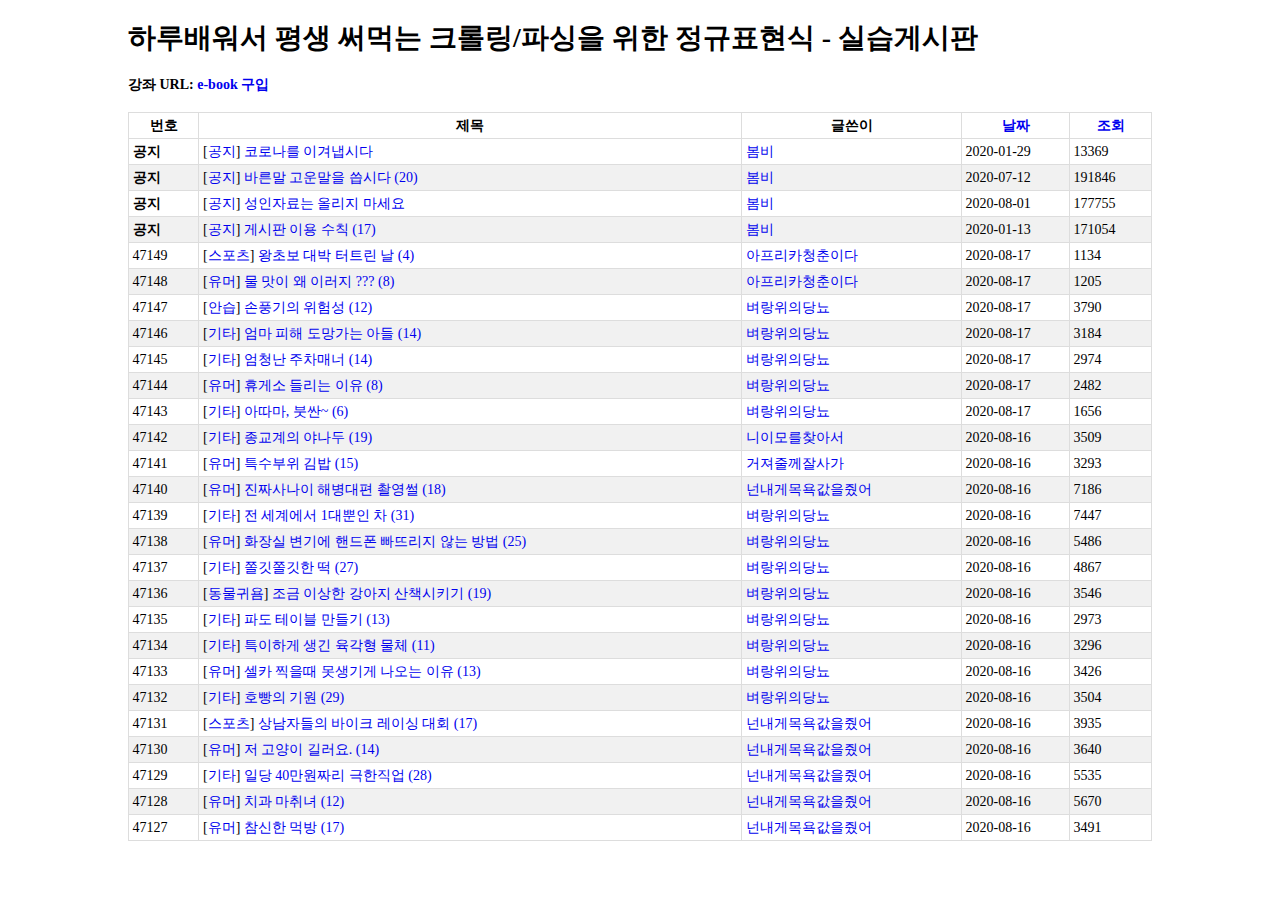
==== index.html @ a4fd0899 "index.html 로 변경" ====
<!DOCTYPE html>
<html lang="en">
<head>
    <meta charset="UTF-8">
    <meta name="viewport" content="width=device-width, initial-scale=1.0">
    <title>하루배워서 평생 써먹는 크롤링/파싱을 위한 정규표현식</title>
    <link rel="stylesheet" href="style.css">
</head>
<body>
    <div class="container">
        <h1>하루배워서 평생 써먹는 크롤링/파싱을 위한 정규표현식 - 실습게시판</h1>
        <h4>강좌 URL: <a href="https://kmong.co.kr">e-book 구입</a></h4>
        <table class="board_list">
        <thead>
        <tr>
            <th>번호</th>
            <th>제목</th>
            <th>글쓴이</th>
            <th><a href="/main/board.php?bo_table=humor04&amp;sop=and&amp;sst=wr_datetime&amp;sod=desc&amp;sfl=&amp;stx=&amp;page=1">날짜</a></th>
            <th><a href="/main/board.php?bo_table=humor04&amp;sop=and&amp;sst=wr_hit&amp;sod=desc&amp;sfl=&amp;stx=&amp;page=1">조회</a></th>
        </tr>
        </thead>
        <tbody>
        <tr class="bg1">
            <td class="num">
                <span style="font-weight:bold;">공지</span>        </td>
                    <td class="subject">
                <nobr style="display:block; overflow:hidden;"><span class="small" style="color:#000;">[<a href="view.html">공지</a>]</span> <a href="view.html"><span class="notice">코로나를 이겨냅시다</span></a>     </nobr>        </td>
            <td class="name"><a href="javascript:;" onclick="showSideView(this, 'pppoe', '봄비', 'Z2FzZW5naUBnYXNlbmdpLmNvbQ==', '');" title="봄비"><span class="member">봄비</span></a></td>
            <td class="datetime">2020-01-29</td>
            <td class="hit">13369</td>
        </tr>
        <tr class="bg0">
            <td class="num">
                <span style="font-weight:bold;">공지</span>        </td>
                    <td class="subject">
                <nobr style="display:block; overflow:hidden;"><span class="small" style="color:#000;">[<a href="view.html">공지</a>]</span> <a href="view.html"><span class="notice">바른말 고운말을 씁시다</span></a> <a href="javascript:win_comment('../main/board.php?bo_table=humor04&amp;wr_id=91&amp;cwin=1');"><span class="comment">(20)</span></a>     </nobr>        </td>
            <td class="name"><a href="javascript:;" onclick="showSideView(this, 'pppoe', '봄비', 'Z2FzZW5naUBnYXNlbmdpLmNvbQ==', '');" title="봄비"><span class="member">봄비</span></a></td>
            <td class="datetime">2020-07-12</td>
            <td class="hit">191846</td>
        </tr>
        <tr class="bg1">
            <td class="num">
                <span style="font-weight:bold;">공지</span>        </td>
                    <td class="subject">
                <nobr style="display:block; overflow:hidden;"><span class="small" style="color:#000;">[<a href="view.html">공지</a>]</span> <a href="view.html"><span class="notice">성인자료는 올리지 마세요</span></a>     </nobr>        </td>
            <td class="name"><a href="javascript:;" onclick="showSideView(this, 'pppoe', '봄비', 'Z2FzZW5naUBnYXNlbmdpLmNvbQ==', '');" title="봄비"><span class="member">봄비</span></a></td>
            <td class="datetime">2020-08-01</td>
            <td class="hit">177755</td>
        </tr>
        <tr class="bg0">
            <td class="num">
                <span style="font-weight:bold;">공지</span>        </td>
                    <td class="subject">
                <nobr style="display:block; overflow:hidden;"><span class="small" style="color:#000;">[<a href="view.html">공지</a>]</span> <a href="view.html"><span class="notice">게시판 이용 수칙</span></a> <a href="javascript:win_comment('../main/board.php?bo_table=humor04&amp;wr_id=1&amp;cwin=1');"><span class="comment">(17)</span></a>     </nobr>        </td>
            <td class="name"><a href="javascript:;" onclick="showSideView(this, 'pppoe', '봄비', 'Z2FzZW5naUBnYXNlbmdpLmNvbQ==', '');" title="봄비"><span class="member">봄비</span></a></td>
            <td class="datetime">2020-01-13</td>
            <td class="hit">171054</td>
        </tr>
        <tr class="bg1">
            <td class="num">
                47149        </td>
                    <td class="subject">
                <nobr style="display:block; overflow:hidden;"><span class="small" style="color:#000;">[<a href="view.html">스포츠</a>]</span> <a href="view.html">왕초보 대박 터트린 날</a> <a href="javascript:win_comment('../main/board.php?bo_table=humor04&amp;wr_id=615173&amp;cwin=1');"><span class="comment">(4)</span></a>     </nobr>        </td>
            <td class="name"><a href="javascript:;" onclick="showSideView(this, 'spomania', '아프리카청춘이다', 'YmFja3NsYW5lQG5hdmVyLmNvbQ==', '');" title="아프리카청춘이다"> <span class="member">아프리카청춘이다</span></a></td>
            <td class="datetime">2020-08-17</td>
            <td class="hit">1134</td>
        </tr>
        <tr class="bg0">
            <td class="num">
                47148        </td>
                    <td class="subject">
                <nobr style="display:block; overflow:hidden;"><span class="small" style="color:#000;">[<a href="view.html">유머</a>]</span> <a href="view.html">물 맛이 왜 이러지 ???</a> <a href="javascript:win_comment('../main/board.php?bo_table=humor04&amp;wr_id=615150&amp;cwin=1');"><span class="comment">(8)</span></a>     </nobr>        </td>
            <td class="name"><a href="javascript:;" onclick="showSideView(this, 'spomania', '아프리카청춘이다', 'YmFja3NsYW5lQG5hdmVyLmNvbQ==', '');" title="아프리카청춘이다"> <span class="member">아프리카청춘이다</span></a></td>
            <td class="datetime">2020-08-17</td>
            <td class="hit">1205</td>
        </tr>
        <tr class="bg1">
            <td class="num">
                47147        </td>
                    <td class="subject">
                <nobr style="display:block; overflow:hidden;"><span class="small" style="color:#000;">[<a href="view.html">안습</a>]</span> <a href="view.html">손풍기의 위험성</a> <a href="javascript:win_comment('../main/board.php?bo_table=humor04&amp;wr_id=615054&amp;cwin=1');"><span class="comment">(12)</span></a>     </nobr>        </td>
            <td class="name"><a href="javascript:;" onclick="showSideView(this, 'tootooki', '벼랑위의당뇨', 'dG9vdG9va2lAbmF2ZXIuY29t', '');" title="벼랑위의당뇨"><span class="member">벼랑위의당뇨</span></a></td>
            <td class="datetime">2020-08-17</td>
            <td class="hit">3790</td>
        </tr>
        <tr class="bg0">
            <td class="num">
                47146        </td>
                    <td class="subject">
                <nobr style="display:block; overflow:hidden;"><span class="small" style="color:#000;">[<a href="view.html">기타</a>]</span> <a href="view.html">엄마 피해 도망가는 아들</a> <a href="javascript:win_comment('../main/board.php?bo_table=humor04&amp;wr_id=615046&amp;cwin=1');"><span class="comment">(14)</span></a>     </nobr>        </td>
            <td class="name"><a href="javascript:;" onclick="showSideView(this, 'tootooki', '벼랑위의당뇨', 'dG9vdG9va2lAbmF2ZXIuY29t', '');" title="벼랑위의당뇨"><span class="member">벼랑위의당뇨</span></a></td>
            <td class="datetime">2020-08-17</td>
            <td class="hit">3184</td>
        </tr>
        <tr class="bg1">
            <td class="num">
                47145        </td>
                    <td class="subject">
                <nobr style="display:block; overflow:hidden;"><span class="small" style="color:#000;">[<a href="view.html">기타</a>]</span> <a href="view.html">엄청난 주차매너</a> <a href="javascript:win_comment('../main/board.php?bo_table=humor04&amp;wr_id=615045&amp;cwin=1');"><span class="comment">(14)</span></a>     </nobr>        </td>
            <td class="name"><a href="javascript:;" onclick="showSideView(this, 'tootooki', '벼랑위의당뇨', 'dG9vdG9va2lAbmF2ZXIuY29t', '');" title="벼랑위의당뇨"><span class="member">벼랑위의당뇨</span></a></td>
            <td class="datetime">2020-08-17</td>
            <td class="hit">2974</td>
        </tr>
        <tr class="bg0">
            <td class="num">
                47144        </td>
                    <td class="subject">
                <nobr style="display:block; overflow:hidden;"><span class="small" style="color:#000;">[<a href="view.html">유머</a>]</span> <a href="view.html">휴게소 들리는 이유</a> <a href="javascript:win_comment('../main/board.php?bo_table=humor04&amp;wr_id=615044&amp;cwin=1');"><span class="comment">(8)</span></a>     </nobr>        </td>
            <td class="name"><a href="javascript:;" onclick="showSideView(this, 'tootooki', '벼랑위의당뇨', 'dG9vdG9va2lAbmF2ZXIuY29t', '');" title="벼랑위의당뇨"><span class="member">벼랑위의당뇨</span></a></td>
            <td class="datetime">2020-08-17</td>
            <td class="hit">2482</td>
        </tr>
        <tr class="bg1">
            <td class="num">
                47143        </td>
                    <td class="subject">
                <nobr style="display:block; overflow:hidden;"><span class="small" style="color:#000;">[<a href="view.html">기타</a>]</span> <a href="view.html">아따마, 붓싼~</a> <a href="javascript:win_comment('../main/board.php?bo_table=humor04&amp;wr_id=615043&amp;cwin=1');"><span class="comment">(6)</span></a>     </nobr>        </td>
            <td class="name"><a href="javascript:;" onclick="showSideView(this, 'tootooki', '벼랑위의당뇨', 'dG9vdG9va2lAbmF2ZXIuY29t', '');" title="벼랑위의당뇨"><span class="member">벼랑위의당뇨</span></a></td>
            <td class="datetime">2020-08-17</td>
            <td class="hit">1656</td>
        </tr>
        <tr class="bg0">
            <td class="num">
                47142        </td>
                    <td class="subject">
                <nobr style="display:block; overflow:hidden;"><span class="small" style="color:#000;">[<a href="view.html">기타</a>]</span> <a href="view.html">종교계의 야나두</a> <a href="javascript:win_comment('../main/board.php?bo_table=humor04&amp;wr_id=614993&amp;cwin=1');"><span class="comment">(19)</span></a>     </nobr>        </td>
            <td class="name"><a href="javascript:;" onclick="showSideView(this, 'bluewolf', '니이모를찾아서', 'dGtzd2F0QG5hdGUuY29t', '');" title="니이모를찾아서"><span class="member">니이모를찾아서</span></a></td>
            <td class="datetime">2020-08-16</td>
            <td class="hit">3509</td>
        </tr>    
        <tr class="bg1">
            <td class="num">
                47141        </td>
                    <td class="subject">
                <nobr style="display:block; overflow:hidden;"><span class="small" style="color:#000;">[<a href="view.html">유머</a>]</span> <a href="view.html">특수부위 김밥</a> <a href="javascript:win_comment('../main/board.php?bo_table=humor04&amp;wr_id=614984&amp;cwin=1');"><span class="comment">(15)</span></a>     </nobr>        </td>
            <td class="name"><a href="javascript:;" onclick="showSideView(this, 'bossa', '거져줄께잘사가', 'Ymx1ZWNvdXBsZUBuYXZlci5jb20=', '');" title="거져줄께잘사가"> <span class="member">거져줄께잘사가</span></a></td>
            <td class="datetime">2020-08-16</td>
            <td class="hit">3293</td>
        </tr>    
        <tr class="bg0">
            <td class="num">
                47140        </td>
                    <td class="subject">
                <nobr style="display:block; overflow:hidden;"><span class="small" style="color:#000;">[<a href="view.html">유머</a>]</span> <a href="view.html">진짜사나이 해병대편 촬영썰</a> <a href="javascript:win_comment('../main/board.php?bo_table=humor04&amp;wr_id=614736&amp;cwin=1');"><span class="comment">(18)</span></a>     </nobr>        </td>
            <td class="name"><a href="javascript:;" onclick="showSideView(this, 'rmsha33', '넌내게목욕값을줬어', 'cm1zaGEzM0BuYXZlci5jb20=', '');" title="넌내게목욕값을줬어"><span class="member">넌내게목욕값을줬어</span></a></td>
            <td class="datetime">2020-08-16</td>
            <td class="hit">7186</td>
        </tr>    
        <tr class="bg1">
            <td class="num">
                47139        </td>
                    <td class="subject">
                <nobr style="display:block; overflow:hidden;"><span class="small" style="color:#000;">[<a href="view.html">기타</a>]</span> <a href="view.html">전 세계에서 1대뿐인 차</a> <a href="javascript:win_comment('../main/board.php?bo_table=humor04&amp;wr_id=614647&amp;cwin=1');"><span class="comment">(31)</span></a>     </nobr>        </td>
            <td class="name"><a href="javascript:;" onclick="showSideView(this, 'tootooki', '벼랑위의당뇨', 'dG9vdG9va2lAbmF2ZXIuY29t', '');" title="벼랑위의당뇨"><span class="member">벼랑위의당뇨</span></a></td>
            <td class="datetime">2020-08-16</td>
            <td class="hit">7447</td>
        </tr>    
        <tr class="bg0">
            <td class="num">
                47138        </td>
                    <td class="subject">
                <nobr style="display:block; overflow:hidden;"><span class="small" style="color:#000;">[<a href="view.html">유머</a>]</span> <a href="view.html">화장실 변기에 핸드폰 빠뜨리지 않는 방법</a> <a href="javascript:win_comment('../main/board.php?bo_table=humor04&amp;wr_id=614645&amp;cwin=1');"><span class="comment">(25)</span></a>     </nobr>        </td>
            <td class="name"><a href="javascript:;" onclick="showSideView(this, 'tootooki', '벼랑위의당뇨', 'dG9vdG9va2lAbmF2ZXIuY29t', '');" title="벼랑위의당뇨"><span class="member">벼랑위의당뇨</span></a></td>
            <td class="datetime">2020-08-16</td>
            <td class="hit">5486</td>
        </tr>    
        <tr class="bg1">
            <td class="num">
                47137        </td>
                    <td class="subject">
                <nobr style="display:block; overflow:hidden;"><span class="small" style="color:#000;">[<a href="view.html">기타</a>]</span> <a href="view.html">쫄깃쫄깃한 떡</a> <a href="javascript:win_comment('../main/board.php?bo_table=humor04&amp;wr_id=614643&amp;cwin=1');"><span class="comment">(27)</span></a>     </nobr>        </td>
            <td class="name"><a href="javascript:;" onclick="showSideView(this, 'tootooki', '벼랑위의당뇨', 'dG9vdG9va2lAbmF2ZXIuY29t', '');" title="벼랑위의당뇨"><span class="member">벼랑위의당뇨</span></a></td>
            <td class="datetime">2020-08-16</td>
            <td class="hit">4867</td>
        </tr>    
        <tr class="bg0">
            <td class="num">
                47136        </td>
                    <td class="subject">
                <nobr style="display:block; overflow:hidden;"><span class="small" style="color:#000;">[<a href="view.html">동물귀욤</a>]</span> <a href="view.html">조금 이상한 강아지 산책시키기</a> <a href="javascript:win_comment('../main/board.php?bo_table=humor04&amp;wr_id=614637&amp;cwin=1');"><span class="comment">(19)</span></a>     </nobr>        </td>
            <td class="name"><a href="javascript:;" onclick="showSideView(this, 'tootooki', '벼랑위의당뇨', 'dG9vdG9va2lAbmF2ZXIuY29t', '');" title="벼랑위의당뇨"><span class="member">벼랑위의당뇨</span></a></td>
            <td class="datetime">2020-08-16</td>
            <td class="hit">3546</td>
        </tr>    
        <tr class="bg1">
            <td class="num">
                47135        </td>
                    <td class="subject">
                <nobr style="display:block; overflow:hidden;"><span class="small" style="color:#000;">[<a href="view.html">기타</a>]</span> <a href="view.html">파도 테이블 만들기</a> <a href="javascript:win_comment('../main/board.php?bo_table=humor04&amp;wr_id=614635&amp;cwin=1');"><span class="comment">(13)</span></a>     </nobr>        </td>
            <td class="name"><a href="javascript:;" onclick="showSideView(this, 'tootooki', '벼랑위의당뇨', 'dG9vdG9va2lAbmF2ZXIuY29t', '');" title="벼랑위의당뇨"><span class="member">벼랑위의당뇨</span></a></td>
            <td class="datetime">2020-08-16</td>
            <td class="hit">2973</td>
        </tr>    
        <tr class="bg0">
            <td class="num">
                47134        </td>
                    <td class="subject">
                <nobr style="display:block; overflow:hidden;"><span class="small" style="color:#000;">[<a href="view.html">기타</a>]</span> <a href="view.html">특이하게 생긴 육각형 물체</a> <a href="javascript:win_comment('../main/board.php?bo_table=humor04&amp;wr_id=614632&amp;cwin=1');"><span class="comment">(11)</span></a>     </nobr>        </td>
            <td class="name"><a href="javascript:;" onclick="showSideView(this, 'tootooki', '벼랑위의당뇨', 'dG9vdG9va2lAbmF2ZXIuY29t', '');" title="벼랑위의당뇨"><span class="member">벼랑위의당뇨</span></a></td>
            <td class="datetime">2020-08-16</td>
            <td class="hit">3296</td>
        </tr>    
        <tr class="bg1">
            <td class="num">
                47133        </td>
                    <td class="subject">
                <nobr style="display:block; overflow:hidden;"><span class="small" style="color:#000;">[<a href="view.html">유머</a>]</span> <a href="view.html">셀카 찍을때 못생기게 나오는 이유</a> <a href="javascript:win_comment('../main/board.php?bo_table=humor04&amp;wr_id=614628&amp;cwin=1');"><span class="comment">(13)</span></a>     </nobr>        </td>
            <td class="name"><a href="javascript:;" onclick="showSideView(this, 'tootooki', '벼랑위의당뇨', 'dG9vdG9va2lAbmF2ZXIuY29t', '');" title="벼랑위의당뇨"><span class="member">벼랑위의당뇨</span></a></td>
            <td class="datetime">2020-08-16</td>
            <td class="hit">3426</td>
        </tr>    
        <tr class="bg0">
            <td class="num">
                47132        </td>
                    <td class="subject">
                <nobr style="display:block; overflow:hidden;"><span class="small" style="color:#000;">[<a href="view.html">기타</a>]</span> <a href="view.html">호빵의 기원</a> <a href="javascript:win_comment('../main/board.php?bo_table=humor04&amp;wr_id=614614&amp;cwin=1');"><span class="comment">(29)</span></a>     </nobr>        </td>
            <td class="name"><a href="javascript:;" onclick="showSideView(this, 'tootooki', '벼랑위의당뇨', 'dG9vdG9va2lAbmF2ZXIuY29t', '');" title="벼랑위의당뇨"><span class="member">벼랑위의당뇨</span></a></td>
            <td class="datetime">2020-08-16</td>
            <td class="hit">3504</td>
        </tr>    
        <tr class="bg1">
            <td class="num">
                47131        </td>
                    <td class="subject">
                <nobr style="display:block; overflow:hidden;"><span class="small" style="color:#000;">[<a href="view.html">스포츠</a>]</span> <a href="view.html">상남자들의 바이크 레이싱 대회</a> <a href="javascript:win_comment('../main/board.php?bo_table=humor04&amp;wr_id=614558&amp;cwin=1');"><span class="comment">(17)</span></a>     </nobr>        </td>
            <td class="name"><a href="javascript:;" onclick="showSideView(this, 'rmsha33', '넌내게목욕값을줬어', 'cm1zaGEzM0BuYXZlci5jb20=', '');" title="넌내게목욕값을줬어"><span class="member">넌내게목욕값을줬어</span></a></td>
            <td class="datetime">2020-08-16</td>
            <td class="hit">3935</td>
        </tr>    
        <tr class="bg0">
            <td class="num">
                47130        </td>
                    <td class="subject">
                <nobr style="display:block; overflow:hidden;"><span class="small" style="color:#000;">[<a href="view.html">유머</a>]</span> <a href="view.html">저 고양이 길러요.</a> <a href="javascript:win_comment('../main/board.php?bo_table=humor04&amp;wr_id=614544&amp;cwin=1');"><span class="comment">(14)</span></a>     </nobr>        </td>
            <td class="name"><a href="javascript:;" onclick="showSideView(this, 'rmsha33', '넌내게목욕값을줬어', 'cm1zaGEzM0BuYXZlci5jb20=', '');" title="넌내게목욕값을줬어"><span class="member">넌내게목욕값을줬어</span></a></td>
            <td class="datetime">2020-08-16</td>
            <td class="hit">3640</td>
        </tr>    
        <tr class="bg1">
            <td class="num">
                47129        </td>
                    <td class="subject">
                <nobr style="display:block; overflow:hidden;"><span class="small" style="color:#000;">[<a href="view.html">기타</a>]</span> <a href="view.html">일당 40만원짜리 극한직업</a> <a href="javascript:win_comment('../main/board.php?bo_table=humor04&amp;wr_id=614540&amp;cwin=1');"><span class="comment">(28)</span></a>     </nobr>        </td>
            <td class="name"><a href="javascript:;" onclick="showSideView(this, 'rmsha33', '넌내게목욕값을줬어', 'cm1zaGEzM0BuYXZlci5jb20=', '');" title="넌내게목욕값을줬어"><span class="member">넌내게목욕값을줬어</span></a></td>
            <td class="datetime">2020-08-16</td>
            <td class="hit">5535</td>
        </tr>    
        <tr class="bg0">
            <td class="num">
                47128        </td>
                    <td class="subject">
                <nobr style="display:block; overflow:hidden;"><span class="small" style="color:#000;">[<a href="view.html">유머</a>]</span> <a href="view.html">치과 마취녀</a> <a href="javascript:win_comment('../main/board.php?bo_table=humor04&amp;wr_id=614531&amp;cwin=1');"><span class="comment">(12)</span></a>     </nobr>        </td>
            <td class="name"><a href="javascript:;" onclick="showSideView(this, 'rmsha33', '넌내게목욕값을줬어', 'cm1zaGEzM0BuYXZlci5jb20=', '');" title="넌내게목욕값을줬어"><span class="member">넌내게목욕값을줬어</span></a></td>
            <td class="datetime">2020-08-16</td>
            <td class="hit">5670</td>
        </tr>    
        <tr class="bg1">
            <td class="num">
                47127        </td>
                    <td class="subject">
                <nobr style="display:block; overflow:hidden;"><span class="small" style="color:#000;">[<a href="view.html">유머</a>]</span> <a href="view.html">참신한 먹방</a> <a href="javascript:win_comment('../main/board.php?bo_table=humor04&amp;wr_id=614521&amp;cwin=1');"><span class="comment">(17)</span></a>     </nobr>        </td>
            <td class="name"><a href="javascript:;" onclick="showSideView(this, 'rmsha33', '넌내게목욕값을줬어', 'cm1zaGEzM0BuYXZlci5jb20=', '');" title="넌내게목욕값을줬어"><span class="member">넌내게목욕값을줬어</span></a></td>
            <td class="datetime">2020-08-16</td>
            <td class="hit">3491</td>
        </tr>
        </tbody>
        </table>
    </div>
</body>
</html>
---- style.css ----
html, body {
    all: unset;
    font-size: 14px;
}

.container {
    max-width: 1024px;
    margin: 0 auto;
}

table.board_list {
    width: 100%;
    border-collapse: collapse;
}

th, td {
    border: 1px solid #ddd;
    padding: 0.25rem;
}

tr th {

}

.datetime {
    width: 100px;
}

a, a:hover {
    text-decoration: none;
}

a:hover {
    color: #f00;
}

table.board_list tbody tr:nth-child(even) {
    background-color: #f1f1f1;
}

table.board_list tbody tr:hover {
    background-color: #d4ffe8;
}
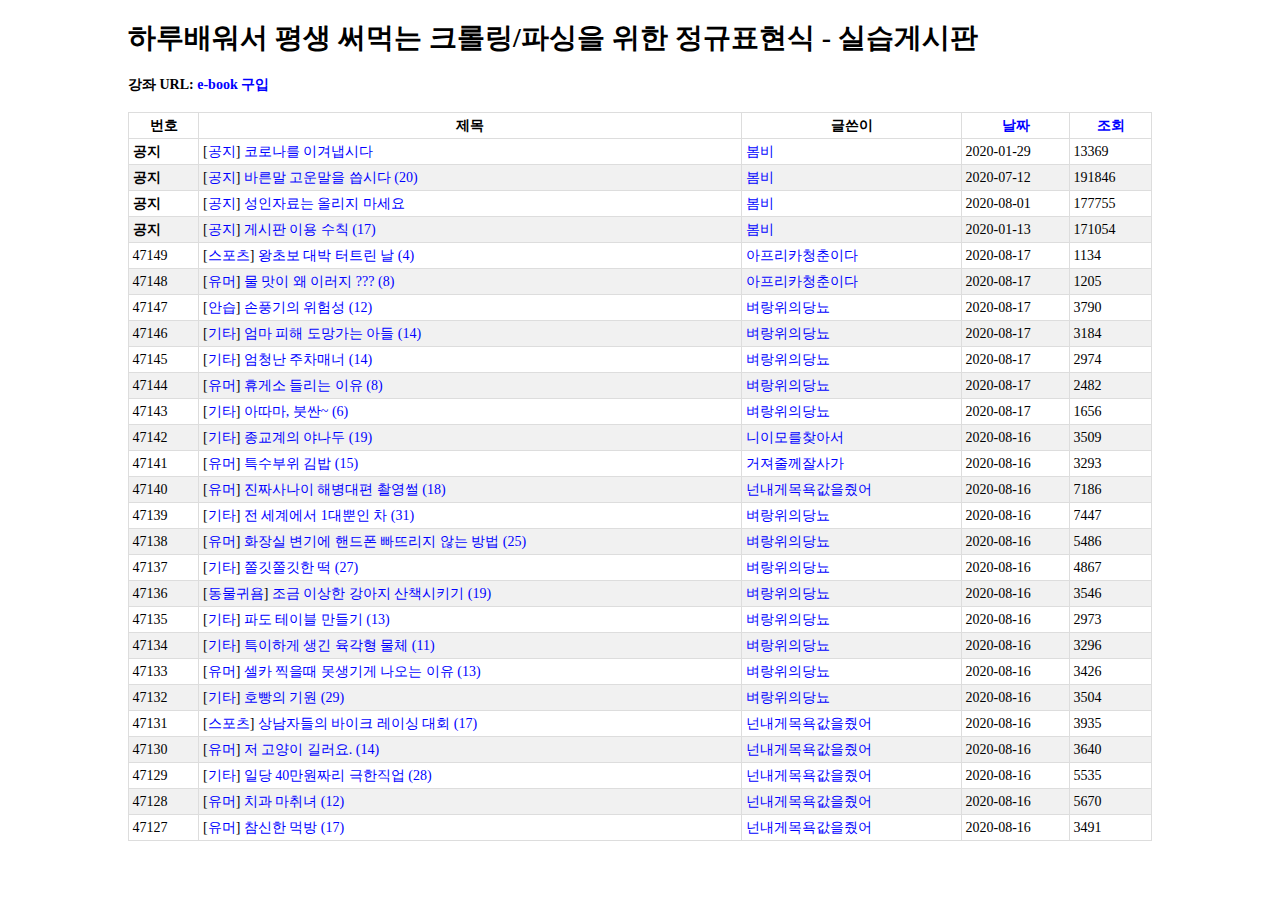
==== commit 93627e24: "글번호 추가" ====
--- a/index.html
+++ b/index.html
@@ -25,7 +25,7 @@
             <td class="num">
                 <span style="font-weight:bold;">공지</span>        </td>
                     <td class="subject">
-                <nobr style="display:block; overflow:hidden;"><span class="small" style="color:#000;">[<a href="view.html">공지</a>]</span> <a href="view.html"><span class="notice">코로나를 이겨냅시다</span></a>     </nobr>        </td>
+                <nobr style="display:block; overflow:hidden;"><span class="small" style="color:#000;">[<a href="view.html?id=1000">공지</a>]</span> <a href="view.html?id=1000"><span class="notice">코로나를 이겨냅시다</span></a>     </nobr>        </td>
             <td class="name"><a href="javascript:;" onclick="showSideView(this, 'pppoe', '봄비', 'Z2FzZW5naUBnYXNlbmdpLmNvbQ==', '');" title="봄비"><span class="member">봄비</span></a></td>
             <td class="datetime">2020-01-29</td>
             <td class="hit">13369</td>
@@ -34,7 +34,7 @@
             <td class="num">
                 <span style="font-weight:bold;">공지</span>        </td>
                     <td class="subject">
-                <nobr style="display:block; overflow:hidden;"><span class="small" style="color:#000;">[<a href="view.html">공지</a>]</span> <a href="view.html"><span class="notice">바른말 고운말을 씁시다</span></a> <a href="javascript:win_comment('../main/board.php?bo_table=humor04&amp;wr_id=91&amp;cwin=1');"><span class="comment">(20)</span></a>     </nobr>        </td>
+                <nobr style="display:block; overflow:hidden;"><span class="small" style="color:#000;">[<a href="view.html?id=999">공지</a>]</span> <a href="view.html?id=999"><span class="notice">바른말 고운말을 씁시다</span></a> <a href="javascript:win_comment('../main/board.php?bo_table=humor04&amp;wr_id=91&amp;cwin=1');"><span class="comment">(20)</span></a>     </nobr>        </td>
             <td class="name"><a href="javascript:;" onclick="showSideView(this, 'pppoe', '봄비', 'Z2FzZW5naUBnYXNlbmdpLmNvbQ==', '');" title="봄비"><span class="member">봄비</span></a></td>
             <td class="datetime">2020-07-12</td>
             <td class="hit">191846</td>
@@ -43,7 +43,7 @@
             <td class="num">
                 <span style="font-weight:bold;">공지</span>        </td>
                     <td class="subject">
-                <nobr style="display:block; overflow:hidden;"><span class="small" style="color:#000;">[<a href="view.html">공지</a>]</span> <a href="view.html"><span class="notice">성인자료는 올리지 마세요</span></a>     </nobr>        </td>
+                <nobr style="display:block; overflow:hidden;"><span class="small" style="color:#000;">[<a href="view.html?id=998">공지</a>]</span> <a href="view.html?id=998"><span class="notice">성인자료는 올리지 마세요</span></a>     </nobr>        </td>
             <td class="name"><a href="javascript:;" onclick="showSideView(this, 'pppoe', '봄비', 'Z2FzZW5naUBnYXNlbmdpLmNvbQ==', '');" title="봄비"><span class="member">봄비</span></a></td>
             <td class="datetime">2020-08-01</td>
             <td class="hit">177755</td>
@@ -52,7 +52,7 @@
             <td class="num">
                 <span style="font-weight:bold;">공지</span>        </td>
                     <td class="subject">
-                <nobr style="display:block; overflow:hidden;"><span class="small" style="color:#000;">[<a href="view.html">공지</a>]</span> <a href="view.html"><span class="notice">게시판 이용 수칙</span></a> <a href="javascript:win_comment('../main/board.php?bo_table=humor04&amp;wr_id=1&amp;cwin=1');"><span class="comment">(17)</span></a>     </nobr>        </td>
+                <nobr style="display:block; overflow:hidden;"><span class="small" style="color:#000;">[<a href="view.html?id=997">공지</a>]</span> <a href="view.html?id=997"><span class="notice">게시판 이용 수칙</span></a> <a href="javascript:win_comment('../main/board.php?bo_table=humor04&amp;wr_id=1&amp;cwin=1');"><span class="comment">(17)</span></a>     </nobr>        </td>
             <td class="name"><a href="javascript:;" onclick="showSideView(this, 'pppoe', '봄비', 'Z2FzZW5naUBnYXNlbmdpLmNvbQ==', '');" title="봄비"><span class="member">봄비</span></a></td>
             <td class="datetime">2020-01-13</td>
             <td class="hit">171054</td>
@@ -61,7 +61,7 @@
             <td class="num">
                 47149        </td>
                     <td class="subject">
-                <nobr style="display:block; overflow:hidden;"><span class="small" style="color:#000;">[<a href="view.html">스포츠</a>]</span> <a href="view.html">왕초보 대박 터트린 날</a> <a href="javascript:win_comment('../main/board.php?bo_table=humor04&amp;wr_id=615173&amp;cwin=1');"><span class="comment">(4)</span></a>     </nobr>        </td>
+                <nobr style="display:block; overflow:hidden;"><span class="small" style="color:#000;">[<a href="view.html?id=996">스포츠</a>]</span> <a href="view.html?id=996">왕초보 대박 터트린 날</a> <a href="javascript:win_comment('../main/board.php?bo_table=humor04&amp;wr_id=615173&amp;cwin=1');"><span class="comment">(4)</span></a>     </nobr>        </td>
             <td class="name"><a href="javascript:;" onclick="showSideView(this, 'spomania', '아프리카청춘이다', 'YmFja3NsYW5lQG5hdmVyLmNvbQ==', '');" title="아프리카청춘이다"> <span class="member">아프리카청춘이다</span></a></td>
             <td class="datetime">2020-08-17</td>
             <td class="hit">1134</td>
@@ -70,7 +70,7 @@
             <td class="num">
                 47148        </td>
                     <td class="subject">
-                <nobr style="display:block; overflow:hidden;"><span class="small" style="color:#000;">[<a href="view.html">유머</a>]</span> <a href="view.html">물 맛이 왜 이러지 ???</a> <a href="javascript:win_comment('../main/board.php?bo_table=humor04&amp;wr_id=615150&amp;cwin=1');"><span class="comment">(8)</span></a>     </nobr>        </td>
+                <nobr style="display:block; overflow:hidden;"><span class="small" style="color:#000;">[<a href="view.html?id=995">유머</a>]</span> <a href="view.html?id=995">물 맛이 왜 이러지 ???</a> <a href="javascript:win_comment('../main/board.php?bo_table=humor04&amp;wr_id=615150&amp;cwin=1');"><span class="comment">(8)</span></a>     </nobr>        </td>
             <td class="name"><a href="javascript:;" onclick="showSideView(this, 'spomania', '아프리카청춘이다', 'YmFja3NsYW5lQG5hdmVyLmNvbQ==', '');" title="아프리카청춘이다"> <span class="member">아프리카청춘이다</span></a></td>
             <td class="datetime">2020-08-17</td>
             <td class="hit">1205</td>
@@ -79,7 +79,7 @@
             <td class="num">
                 47147        </td>
                     <td class="subject">
-                <nobr style="display:block; overflow:hidden;"><span class="small" style="color:#000;">[<a href="view.html">안습</a>]</span> <a href="view.html">손풍기의 위험성</a> <a href="javascript:win_comment('../main/board.php?bo_table=humor04&amp;wr_id=615054&amp;cwin=1');"><span class="comment">(12)</span></a>     </nobr>        </td>
+                <nobr style="display:block; overflow:hidden;"><span class="small" style="color:#000;">[<a href="view.html?id=994">안습</a>]</span> <a href="view.html?id=994">손풍기의 위험성</a> <a href="javascript:win_comment('../main/board.php?bo_table=humor04&amp;wr_id=615054&amp;cwin=1');"><span class="comment">(12)</span></a>     </nobr>        </td>
             <td class="name"><a href="javascript:;" onclick="showSideView(this, 'tootooki', '벼랑위의당뇨', 'dG9vdG9va2lAbmF2ZXIuY29t', '');" title="벼랑위의당뇨"><span class="member">벼랑위의당뇨</span></a></td>
             <td class="datetime">2020-08-17</td>
             <td class="hit">3790</td>
@@ -88,7 +88,7 @@
             <td class="num">
                 47146        </td>
                     <td class="subject">
-                <nobr style="display:block; overflow:hidden;"><span class="small" style="color:#000;">[<a href="view.html">기타</a>]</span> <a href="view.html">엄마 피해 도망가는 아들</a> <a href="javascript:win_comment('../main/board.php?bo_table=humor04&amp;wr_id=615046&amp;cwin=1');"><span class="comment">(14)</span></a>     </nobr>        </td>
+                <nobr style="display:block; overflow:hidden;"><span class="small" style="color:#000;">[<a href="view.html?id=993">기타</a>]</span> <a href="view.html?id=993">엄마 피해 도망가는 아들</a> <a href="javascript:win_comment('../main/board.php?bo_table=humor04&amp;wr_id=615046&amp;cwin=1');"><span class="comment">(14)</span></a>     </nobr>        </td>
             <td class="name"><a href="javascript:;" onclick="showSideView(this, 'tootooki', '벼랑위의당뇨', 'dG9vdG9va2lAbmF2ZXIuY29t', '');" title="벼랑위의당뇨"><span class="member">벼랑위의당뇨</span></a></td>
             <td class="datetime">2020-08-17</td>
             <td class="hit">3184</td>
@@ -97,7 +97,7 @@
             <td class="num">
                 47145        </td>
                     <td class="subject">
-                <nobr style="display:block; overflow:hidden;"><span class="small" style="color:#000;">[<a href="view.html">기타</a>]</span> <a href="view.html">엄청난 주차매너</a> <a href="javascript:win_comment('../main/board.php?bo_table=humor04&amp;wr_id=615045&amp;cwin=1');"><span class="comment">(14)</span></a>     </nobr>        </td>
+                <nobr style="display:block; overflow:hidden;"><span class="small" style="color:#000;">[<a href="view.html?id=992">기타</a>]</span> <a href="view.html?id=992">엄청난 주차매너</a> <a href="javascript:win_comment('../main/board.php?bo_table=humor04&amp;wr_id=615045&amp;cwin=1');"><span class="comment">(14)</span></a>     </nobr>        </td>
             <td class="name"><a href="javascript:;" onclick="showSideView(this, 'tootooki', '벼랑위의당뇨', 'dG9vdG9va2lAbmF2ZXIuY29t', '');" title="벼랑위의당뇨"><span class="member">벼랑위의당뇨</span></a></td>
             <td class="datetime">2020-08-17</td>
             <td class="hit">2974</td>
@@ -106,7 +106,7 @@
             <td class="num">
                 47144        </td>
                     <td class="subject">
-                <nobr style="display:block; overflow:hidden;"><span class="small" style="color:#000;">[<a href="view.html">유머</a>]</span> <a href="view.html">휴게소 들리는 이유</a> <a href="javascript:win_comment('../main/board.php?bo_table=humor04&amp;wr_id=615044&amp;cwin=1');"><span class="comment">(8)</span></a>     </nobr>        </td>
+                <nobr style="display:block; overflow:hidden;"><span class="small" style="color:#000;">[<a href="view.html?id=991">유머</a>]</span> <a href="view.html?id=991">휴게소 들리는 이유</a> <a href="javascript:win_comment('../main/board.php?bo_table=humor04&amp;wr_id=615044&amp;cwin=1');"><span class="comment">(8)</span></a>     </nobr>        </td>
             <td class="name"><a href="javascript:;" onclick="showSideView(this, 'tootooki', '벼랑위의당뇨', 'dG9vdG9va2lAbmF2ZXIuY29t', '');" title="벼랑위의당뇨"><span class="member">벼랑위의당뇨</span></a></td>
             <td class="datetime">2020-08-17</td>
             <td class="hit">2482</td>
@@ -115,7 +115,7 @@
             <td class="num">
                 47143        </td>
                     <td class="subject">
-                <nobr style="display:block; overflow:hidden;"><span class="small" style="color:#000;">[<a href="view.html">기타</a>]</span> <a href="view.html">아따마, 붓싼~</a> <a href="javascript:win_comment('../main/board.php?bo_table=humor04&amp;wr_id=615043&amp;cwin=1');"><span class="comment">(6)</span></a>     </nobr>        </td>
+                <nobr style="display:block; overflow:hidden;"><span class="small" style="color:#000;">[<a href="view.html?id=990">기타</a>]</span> <a href="view.html?id=990">아따마, 붓싼~</a> <a href="javascript:win_comment('../main/board.php?bo_table=humor04&amp;wr_id=615043&amp;cwin=1');"><span class="comment">(6)</span></a>     </nobr>        </td>
             <td class="name"><a href="javascript:;" onclick="showSideView(this, 'tootooki', '벼랑위의당뇨', 'dG9vdG9va2lAbmF2ZXIuY29t', '');" title="벼랑위의당뇨"><span class="member">벼랑위의당뇨</span></a></td>
             <td class="datetime">2020-08-17</td>
             <td class="hit">1656</td>
@@ -124,7 +124,7 @@
             <td class="num">
                 47142        </td>
                     <td class="subject">
-                <nobr style="display:block; overflow:hidden;"><span class="small" style="color:#000;">[<a href="view.html">기타</a>]</span> <a href="view.html">종교계의 야나두</a> <a href="javascript:win_comment('../main/board.php?bo_table=humor04&amp;wr_id=614993&amp;cwin=1');"><span class="comment">(19)</span></a>     </nobr>        </td>
+                <nobr style="display:block; overflow:hidden;"><span class="small" style="color:#000;">[<a href="view.html?id=989">기타</a>]</span> <a href="view.html?id=989">종교계의 야나두</a> <a href="javascript:win_comment('../main/board.php?bo_table=humor04&amp;wr_id=614993&amp;cwin=1');"><span class="comment">(19)</span></a>     </nobr>        </td>
             <td class="name"><a href="javascript:;" onclick="showSideView(this, 'bluewolf', '니이모를찾아서', 'dGtzd2F0QG5hdGUuY29t', '');" title="니이모를찾아서"><span class="member">니이모를찾아서</span></a></td>
             <td class="datetime">2020-08-16</td>
             <td class="hit">3509</td>
@@ -133,7 +133,7 @@
             <td class="num">
                 47141        </td>
                     <td class="subject">
-                <nobr style="display:block; overflow:hidden;"><span class="small" style="color:#000;">[<a href="view.html">유머</a>]</span> <a href="view.html">특수부위 김밥</a> <a href="javascript:win_comment('../main/board.php?bo_table=humor04&amp;wr_id=614984&amp;cwin=1');"><span class="comment">(15)</span></a>     </nobr>        </td>
+                <nobr style="display:block; overflow:hidden;"><span class="small" style="color:#000;">[<a href="view.html?id=988">유머</a>]</span> <a href="view.html?id=988">특수부위 김밥</a> <a href="javascript:win_comment('../main/board.php?bo_table=humor04&amp;wr_id=614984&amp;cwin=1');"><span class="comment">(15)</span></a>     </nobr>        </td>
             <td class="name"><a href="javascript:;" onclick="showSideView(this, 'bossa', '거져줄께잘사가', 'Ymx1ZWNvdXBsZUBuYXZlci5jb20=', '');" title="거져줄께잘사가"> <span class="member">거져줄께잘사가</span></a></td>
             <td class="datetime">2020-08-16</td>
             <td class="hit">3293</td>
@@ -142,7 +142,7 @@
             <td class="num">
                 47140        </td>
                     <td class="subject">
-                <nobr style="display:block; overflow:hidden;"><span class="small" style="color:#000;">[<a href="view.html">유머</a>]</span> <a href="view.html">진짜사나이 해병대편 촬영썰</a> <a href="javascript:win_comment('../main/board.php?bo_table=humor04&amp;wr_id=614736&amp;cwin=1');"><span class="comment">(18)</span></a>     </nobr>        </td>
+                <nobr style="display:block; overflow:hidden;"><span class="small" style="color:#000;">[<a href="view.html?id=987">유머</a>]</span> <a href="view.html?id=987">진짜사나이 해병대편 촬영썰</a> <a href="javascript:win_comment('../main/board.php?bo_table=humor04&amp;wr_id=614736&amp;cwin=1');"><span class="comment">(18)</span></a>     </nobr>        </td>
             <td class="name"><a href="javascript:;" onclick="showSideView(this, 'rmsha33', '넌내게목욕값을줬어', 'cm1zaGEzM0BuYXZlci5jb20=', '');" title="넌내게목욕값을줬어"><span class="member">넌내게목욕값을줬어</span></a></td>
             <td class="datetime">2020-08-16</td>
             <td class="hit">7186</td>
@@ -151,7 +151,7 @@
             <td class="num">
                 47139        </td>
                     <td class="subject">
-                <nobr style="display:block; overflow:hidden;"><span class="small" style="color:#000;">[<a href="view.html">기타</a>]</span> <a href="view.html">전 세계에서 1대뿐인 차</a> <a href="javascript:win_comment('../main/board.php?bo_table=humor04&amp;wr_id=614647&amp;cwin=1');"><span class="comment">(31)</span></a>     </nobr>        </td>
+                <nobr style="display:block; overflow:hidden;"><span class="small" style="color:#000;">[<a href="view.html?id=986">기타</a>]</span> <a href="view.html?id=986">전 세계에서 1대뿐인 차</a> <a href="javascript:win_comment('../main/board.php?bo_table=humor04&amp;wr_id=614647&amp;cwin=1');"><span class="comment">(31)</span></a>     </nobr>        </td>
             <td class="name"><a href="javascript:;" onclick="showSideView(this, 'tootooki', '벼랑위의당뇨', 'dG9vdG9va2lAbmF2ZXIuY29t', '');" title="벼랑위의당뇨"><span class="member">벼랑위의당뇨</span></a></td>
             <td class="datetime">2020-08-16</td>
             <td class="hit">7447</td>
@@ -160,7 +160,7 @@
             <td class="num">
                 47138        </td>
                     <td class="subject">
-                <nobr style="display:block; overflow:hidden;"><span class="small" style="color:#000;">[<a href="view.html">유머</a>]</span> <a href="view.html">화장실 변기에 핸드폰 빠뜨리지 않는 방법</a> <a href="javascript:win_comment('../main/board.php?bo_table=humor04&amp;wr_id=614645&amp;cwin=1');"><span class="comment">(25)</span></a>     </nobr>        </td>
+                <nobr style="display:block; overflow:hidden;"><span class="small" style="color:#000;">[<a href="view.html?id=985">유머</a>]</span> <a href="view.html?id=985">화장실 변기에 핸드폰 빠뜨리지 않는 방법</a> <a href="javascript:win_comment('../main/board.php?bo_table=humor04&amp;wr_id=614645&amp;cwin=1');"><span class="comment">(25)</span></a>     </nobr>        </td>
             <td class="name"><a href="javascript:;" onclick="showSideView(this, 'tootooki', '벼랑위의당뇨', 'dG9vdG9va2lAbmF2ZXIuY29t', '');" title="벼랑위의당뇨"><span class="member">벼랑위의당뇨</span></a></td>
             <td class="datetime">2020-08-16</td>
             <td class="hit">5486</td>
@@ -169,7 +169,7 @@
             <td class="num">
                 47137        </td>
                     <td class="subject">
-                <nobr style="display:block; overflow:hidden;"><span class="small" style="color:#000;">[<a href="view.html">기타</a>]</span> <a href="view.html">쫄깃쫄깃한 떡</a> <a href="javascript:win_comment('../main/board.php?bo_table=humor04&amp;wr_id=614643&amp;cwin=1');"><span class="comment">(27)</span></a>     </nobr>        </td>
+                <nobr style="display:block; overflow:hidden;"><span class="small" style="color:#000;">[<a href="view.html?id=984">기타</a>]</span> <a href="view.html?id=984">쫄깃쫄깃한 떡</a> <a href="javascript:win_comment('../main/board.php?bo_table=humor04&amp;wr_id=614643&amp;cwin=1');"><span class="comment">(27)</span></a>     </nobr>        </td>
             <td class="name"><a href="javascript:;" onclick="showSideView(this, 'tootooki', '벼랑위의당뇨', 'dG9vdG9va2lAbmF2ZXIuY29t', '');" title="벼랑위의당뇨"><span class="member">벼랑위의당뇨</span></a></td>
             <td class="datetime">2020-08-16</td>
             <td class="hit">4867</td>
@@ -178,7 +178,7 @@
             <td class="num">
                 47136        </td>
                     <td class="subject">
-                <nobr style="display:block; overflow:hidden;"><span class="small" style="color:#000;">[<a href="view.html">동물귀욤</a>]</span> <a href="view.html">조금 이상한 강아지 산책시키기</a> <a href="javascript:win_comment('../main/board.php?bo_table=humor04&amp;wr_id=614637&amp;cwin=1');"><span class="comment">(19)</span></a>     </nobr>        </td>
+                <nobr style="display:block; overflow:hidden;"><span class="small" style="color:#000;">[<a href="view.html?id=983">동물귀욤</a>]</span> <a href="view.html?id=983">조금 이상한 강아지 산책시키기</a> <a href="javascript:win_comment('../main/board.php?bo_table=humor04&amp;wr_id=614637&amp;cwin=1');"><span class="comment">(19)</span></a>     </nobr>        </td>
             <td class="name"><a href="javascript:;" onclick="showSideView(this, 'tootooki', '벼랑위의당뇨', 'dG9vdG9va2lAbmF2ZXIuY29t', '');" title="벼랑위의당뇨"><span class="member">벼랑위의당뇨</span></a></td>
             <td class="datetime">2020-08-16</td>
             <td class="hit">3546</td>
@@ -187,7 +187,7 @@
             <td class="num">
                 47135        </td>
                     <td class="subject">
-                <nobr style="display:block; overflow:hidden;"><span class="small" style="color:#000;">[<a href="view.html">기타</a>]</span> <a href="view.html">파도 테이블 만들기</a> <a href="javascript:win_comment('../main/board.php?bo_table=humor04&amp;wr_id=614635&amp;cwin=1');"><span class="comment">(13)</span></a>     </nobr>        </td>
+                <nobr style="display:block; overflow:hidden;"><span class="small" style="color:#000;">[<a href="view.html?id=982">기타</a>]</span> <a href="view.html?id=982">파도 테이블 만들기</a> <a href="javascript:win_comment('../main/board.php?bo_table=humor04&amp;wr_id=614635&amp;cwin=1');"><span class="comment">(13)</span></a>     </nobr>        </td>
             <td class="name"><a href="javascript:;" onclick="showSideView(this, 'tootooki', '벼랑위의당뇨', 'dG9vdG9va2lAbmF2ZXIuY29t', '');" title="벼랑위의당뇨"><span class="member">벼랑위의당뇨</span></a></td>
             <td class="datetime">2020-08-16</td>
             <td class="hit">2973</td>
@@ -196,7 +196,7 @@
             <td class="num">
                 47134        </td>
                     <td class="subject">
-                <nobr style="display:block; overflow:hidden;"><span class="small" style="color:#000;">[<a href="view.html">기타</a>]</span> <a href="view.html">특이하게 생긴 육각형 물체</a> <a href="javascript:win_comment('../main/board.php?bo_table=humor04&amp;wr_id=614632&amp;cwin=1');"><span class="comment">(11)</span></a>     </nobr>        </td>
+                <nobr style="display:block; overflow:hidden;"><span class="small" style="color:#000;">[<a href="view.html?id=981">기타</a>]</span> <a href="view.html?id=981">특이하게 생긴 육각형 물체</a> <a href="javascript:win_comment('../main/board.php?bo_table=humor04&amp;wr_id=614632&amp;cwin=1');"><span class="comment">(11)</span></a>     </nobr>        </td>
             <td class="name"><a href="javascript:;" onclick="showSideView(this, 'tootooki', '벼랑위의당뇨', 'dG9vdG9va2lAbmF2ZXIuY29t', '');" title="벼랑위의당뇨"><span class="member">벼랑위의당뇨</span></a></td>
             <td class="datetime">2020-08-16</td>
             <td class="hit">3296</td>
@@ -205,7 +205,7 @@
             <td class="num">
                 47133        </td>
                     <td class="subject">
-                <nobr style="display:block; overflow:hidden;"><span class="small" style="color:#000;">[<a href="view.html">유머</a>]</span> <a href="view.html">셀카 찍을때 못생기게 나오는 이유</a> <a href="javascript:win_comment('../main/board.php?bo_table=humor04&amp;wr_id=614628&amp;cwin=1');"><span class="comment">(13)</span></a>     </nobr>        </td>
+                <nobr style="display:block; overflow:hidden;"><span class="small" style="color:#000;">[<a href="view.html?id=980">유머</a>]</span> <a href="view.html?id=980">셀카 찍을때 못생기게 나오는 이유</a> <a href="javascript:win_comment('../main/board.php?bo_table=humor04&amp;wr_id=614628&amp;cwin=1');"><span class="comment">(13)</span></a>     </nobr>        </td>
             <td class="name"><a href="javascript:;" onclick="showSideView(this, 'tootooki', '벼랑위의당뇨', 'dG9vdG9va2lAbmF2ZXIuY29t', '');" title="벼랑위의당뇨"><span class="member">벼랑위의당뇨</span></a></td>
             <td class="datetime">2020-08-16</td>
             <td class="hit">3426</td>
@@ -214,7 +214,7 @@
             <td class="num">
                 47132        </td>
                     <td class="subject">
-                <nobr style="display:block; overflow:hidden;"><span class="small" style="color:#000;">[<a href="view.html">기타</a>]</span> <a href="view.html">호빵의 기원</a> <a href="javascript:win_comment('../main/board.php?bo_table=humor04&amp;wr_id=614614&amp;cwin=1');"><span class="comment">(29)</span></a>     </nobr>        </td>
+                <nobr style="display:block; overflow:hidden;"><span class="small" style="color:#000;">[<a href="view.html?id=979">기타</a>]</span> <a href="view.html?id=979">호빵의 기원</a> <a href="javascript:win_comment('../main/board.php?bo_table=humor04&amp;wr_id=614614&amp;cwin=1');"><span class="comment">(29)</span></a>     </nobr>        </td>
             <td class="name"><a href="javascript:;" onclick="showSideView(this, 'tootooki', '벼랑위의당뇨', 'dG9vdG9va2lAbmF2ZXIuY29t', '');" title="벼랑위의당뇨"><span class="member">벼랑위의당뇨</span></a></td>
             <td class="datetime">2020-08-16</td>
             <td class="hit">3504</td>
@@ -223,7 +223,7 @@
             <td class="num">
                 47131        </td>
                     <td class="subject">
-                <nobr style="display:block; overflow:hidden;"><span class="small" style="color:#000;">[<a href="view.html">스포츠</a>]</span> <a href="view.html">상남자들의 바이크 레이싱 대회</a> <a href="javascript:win_comment('../main/board.php?bo_table=humor04&amp;wr_id=614558&amp;cwin=1');"><span class="comment">(17)</span></a>     </nobr>        </td>
+                <nobr style="display:block; overflow:hidden;"><span class="small" style="color:#000;">[<a href="view.html?id=978">스포츠</a>]</span> <a href="view.html?id=978">상남자들의 바이크 레이싱 대회</a> <a href="javascript:win_comment('../main/board.php?bo_table=humor04&amp;wr_id=614558&amp;cwin=1');"><span class="comment">(17)</span></a>     </nobr>        </td>
             <td class="name"><a href="javascript:;" onclick="showSideView(this, 'rmsha33', '넌내게목욕값을줬어', 'cm1zaGEzM0BuYXZlci5jb20=', '');" title="넌내게목욕값을줬어"><span class="member">넌내게목욕값을줬어</span></a></td>
             <td class="datetime">2020-08-16</td>
             <td class="hit">3935</td>
@@ -232,7 +232,7 @@
             <td class="num">
                 47130        </td>
                     <td class="subject">
-                <nobr style="display:block; overflow:hidden;"><span class="small" style="color:#000;">[<a href="view.html">유머</a>]</span> <a href="view.html">저 고양이 길러요.</a> <a href="javascript:win_comment('../main/board.php?bo_table=humor04&amp;wr_id=614544&amp;cwin=1');"><span class="comment">(14)</span></a>     </nobr>        </td>
+                <nobr style="display:block; overflow:hidden;"><span class="small" style="color:#000;">[<a href="view.html?id=977">유머</a>]</span> <a href="view.html?id=977">저 고양이 길러요.</a> <a href="javascript:win_comment('../main/board.php?bo_table=humor04&amp;wr_id=614544&amp;cwin=1');"><span class="comment">(14)</span></a>     </nobr>        </td>
             <td class="name"><a href="javascript:;" onclick="showSideView(this, 'rmsha33', '넌내게목욕값을줬어', 'cm1zaGEzM0BuYXZlci5jb20=', '');" title="넌내게목욕값을줬어"><span class="member">넌내게목욕값을줬어</span></a></td>
             <td class="datetime">2020-08-16</td>
             <td class="hit">3640</td>
@@ -241,7 +241,7 @@
             <td class="num">
                 47129        </td>
                     <td class="subject">
-                <nobr style="display:block; overflow:hidden;"><span class="small" style="color:#000;">[<a href="view.html">기타</a>]</span> <a href="view.html">일당 40만원짜리 극한직업</a> <a href="javascript:win_comment('../main/board.php?bo_table=humor04&amp;wr_id=614540&amp;cwin=1');"><span class="comment">(28)</span></a>     </nobr>        </td>
+                <nobr style="display:block; overflow:hidden;"><span class="small" style="color:#000;">[<a href="view.html?id=976">기타</a>]</span> <a href="view.html?id=976">일당 40만원짜리 극한직업</a> <a href="javascript:win_comment('../main/board.php?bo_table=humor04&amp;wr_id=614540&amp;cwin=1');"><span class="comment">(28)</span></a>     </nobr>        </td>
             <td class="name"><a href="javascript:;" onclick="showSideView(this, 'rmsha33', '넌내게목욕값을줬어', 'cm1zaGEzM0BuYXZlci5jb20=', '');" title="넌내게목욕값을줬어"><span class="member">넌내게목욕값을줬어</span></a></td>
             <td class="datetime">2020-08-16</td>
             <td class="hit">5535</td>
@@ -250,7 +250,7 @@
             <td class="num">
                 47128        </td>
                     <td class="subject">
-                <nobr style="display:block; overflow:hidden;"><span class="small" style="color:#000;">[<a href="view.html">유머</a>]</span> <a href="view.html">치과 마취녀</a> <a href="javascript:win_comment('../main/board.php?bo_table=humor04&amp;wr_id=614531&amp;cwin=1');"><span class="comment">(12)</span></a>     </nobr>        </td>
+                <nobr style="display:block; overflow:hidden;"><span class="small" style="color:#000;">[<a href="view.html?id=975">유머</a>]</span> <a href="view.html?id=975">치과 마취녀</a> <a href="javascript:win_comment('../main/board.php?bo_table=humor04&amp;wr_id=614531&amp;cwin=1');"><span class="comment">(12)</span></a>     </nobr>        </td>
             <td class="name"><a href="javascript:;" onclick="showSideView(this, 'rmsha33', '넌내게목욕값을줬어', 'cm1zaGEzM0BuYXZlci5jb20=', '');" title="넌내게목욕값을줬어"><span class="member">넌내게목욕값을줬어</span></a></td>
             <td class="datetime">2020-08-16</td>
             <td class="hit">5670</td>
@@ -259,7 +259,7 @@
             <td class="num">
                 47127        </td>
                     <td class="subject">
-                <nobr style="display:block; overflow:hidden;"><span class="small" style="color:#000;">[<a href="view.html">유머</a>]</span> <a href="view.html">참신한 먹방</a> <a href="javascript:win_comment('../main/board.php?bo_table=humor04&amp;wr_id=614521&amp;cwin=1');"><span class="comment">(17)</span></a>     </nobr>        </td>
+                <nobr style="display:block; overflow:hidden;"><span class="small" style="color:#000;">[<a href="view.html?id=974">유머</a>]</span> <a href="view.html?id=974">참신한 먹방</a> <a href="javascript:win_comment('../main/board.php?bo_table=humor04&amp;wr_id=614521&amp;cwin=1');"><span class="comment">(17)</span></a>     </nobr>        </td>
             <td class="name"><a href="javascript:;" onclick="showSideView(this, 'rmsha33', '넌내게목욕값을줬어', 'cm1zaGEzM0BuYXZlci5jb20=', '');" title="넌내게목욕값을줬어"><span class="member">넌내게목욕값을줬어</span></a></td>
             <td class="datetime">2020-08-16</td>
             <td class="hit">3491</td>
--- a/style.css
+++ b/style.css
@@ -6,6 +6,7 @@
 .container {
     max-width: 1024px;
     margin: 0 auto;
+    margin-bottom: 5rem;
 }
 
 table.board_list {
@@ -26,6 +27,10 @@
     width: 100px;
 }
 
+a, a:hover, a:visited {
+    color: #00f;
+}
+
 a, a:hover {
     text-decoration: none;
 }
@@ -40,4 +45,40 @@
 
 table.board_list tbody tr:hover {
     background-color: #d4ffe8;
-}+}
+
+h2.title {
+    border-top: 2px solid #ddd;
+    padding: 0.5rem;
+}
+
+dl.summary {
+    border: 1px solid #ddd;
+    padding: 0.5rem;
+    display: flex;
+}
+
+dl.summary dt {
+    margin-right: 0.5rem;
+    font-weight: bold;
+}
+
+dl.summary dd {
+    margin-right: 2rem;
+}
+
+div.content {
+    max-width: 100%;
+    border-bottom: 1px solid #ddd;
+    margin-bottom: 1rem;
+}
+
+div.content img {
+    max-width: 100%;
+    height: auto;
+}
+
+div.btns {
+    text-align: center;
+}
+
